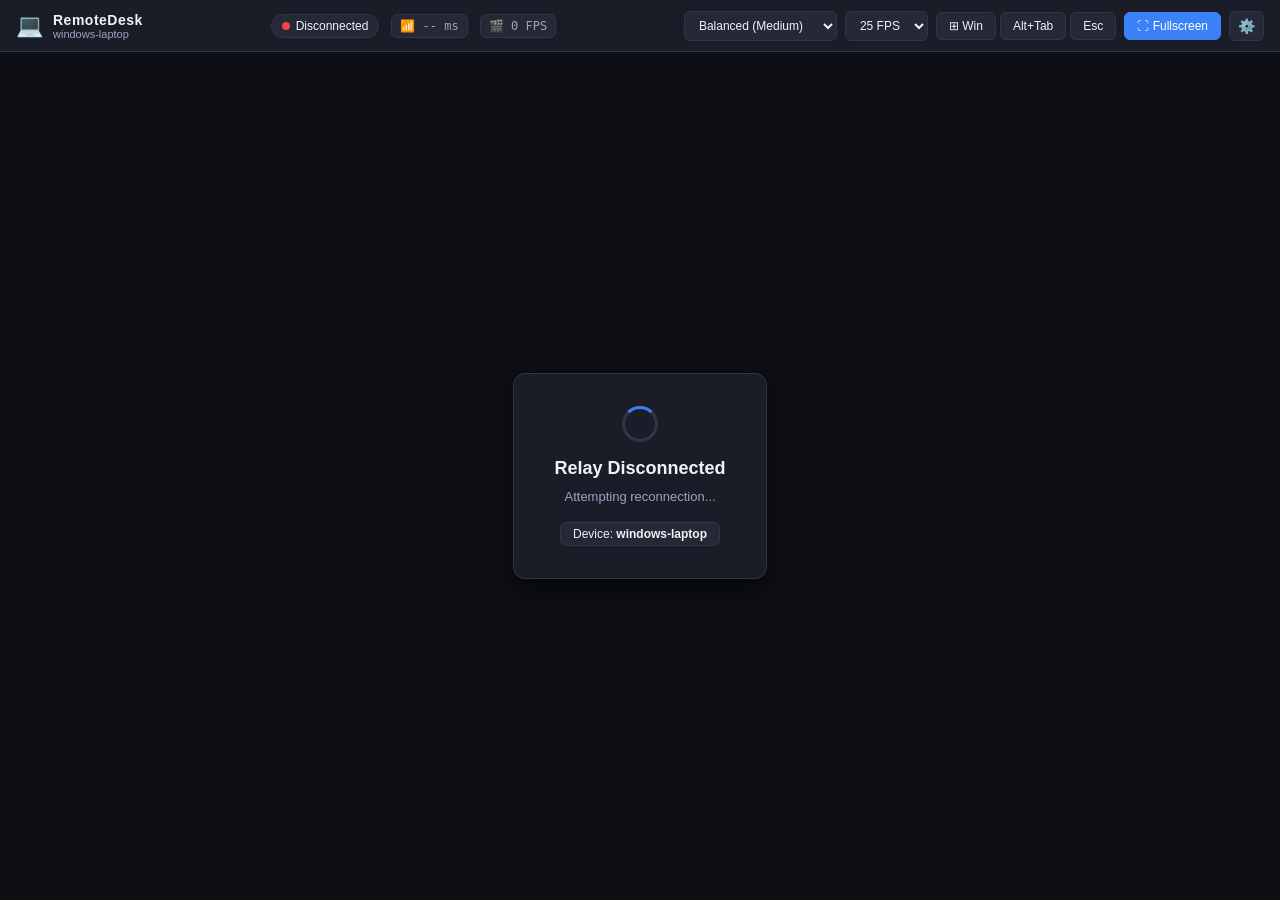
==== chrome_extension/viewer.html @ 0473828b "Initial commit of RemoteDesk" ====
<!DOCTYPE html>
<html lang="en">
<head>
  <meta charset="UTF-8">
  <meta name="viewport" content="width=device-width, initial-scale=1.0">
  <title>RemoteDesk - Unattended Remote Control</title>
  <link rel="stylesheet" href="viewer.css">
</head>
<body>
  <!-- Top Navigation Bar -->
  <header class="topbar">
    <div class="brand">
      <div class="logo-icon">💻</div>
      <div class="title-wrap">
        <span class="app-title">RemoteDesk</span>
        <span class="device-name" id="displayDeviceId">windows-laptop</span>
      </div>
    </div>

    <div class="stats-group">
      <span class="badge" id="statusBadge">
        <span class="dot"></span>
        <span id="statusText">Connecting...</span>
      </span>
      <span class="stat-pill" title="Round-trip latency">📶 <span id="pingVal">--</span> ms</span>
      <span class="stat-pill" title="Frames per second">🎬 <span id="fpsVal">0</span> FPS</span>
    </div>

    <div class="controls-group">
      <!-- Quality Selector -->
      <select id="qualitySelect" title="Stream Quality">
        <option value="low">Speed (Low Quality)</option>
        <option value="medium" selected>Balanced (Medium)</option>
        <option value="high">Clarity (High Quality)</option>
      </select>

      <!-- FPS Selector -->
      <select id="fpsSelect" title="Target FPS">
        <option value="15">15 FPS</option>
        <option value="25" selected>25 FPS</option>
        <option value="35">35 FPS</option>
      </select>

      <!-- Action Buttons -->
      <div class="quick-keys">
        <button class="btn btn-secondary" id="btnWinKey" title="Send Windows Key">⊞ Win</button>
        <button class="btn btn-secondary" id="btnAltTab" title="Send Alt+Tab">Alt+Tab</button>
        <button class="btn btn-secondary" id="btnEsc" title="Send Escape">Esc</button>
      </div>

      <button class="btn btn-primary" id="btnFullscreen" title="Toggle Fullscreen">⛶ Fullscreen</button>
      <button class="btn btn-icon" id="btnSettings" title="Connection Settings">⚙️</button>
    </div>
  </header>

  <!-- Screen Canvas Container -->
  <main class="viewer-container" id="viewerContainer">
    <div class="canvas-wrapper" id="canvasWrapper">
      <canvas id="screenCanvas" width="1920" height="1080" tabindex="0"></canvas>
    </div>

    <!-- Offline / Waiting Overlay -->
    <div class="overlay" id="offlineOverlay">
      <div class="overlay-card">
        <div class="spinner" id="overlaySpinner"></div>
        <h2 id="overlayTitle">Waiting for Windows Laptop...</h2>
        <p id="overlayMessage">Make sure the RemoteDesk Agent is running on the remote Windows machine.</p>
        <div class="device-tag">Device: <b id="overlayDeviceId">windows-laptop</b></div>
      </div>
    </div>
  </main>

  <!-- Settings Modal -->
  <div class="modal-backdrop" id="settingsModal">
    <div class="modal">
      <h3>Connection Settings</h3>
      <p class="modal-desc">Configure your remote device connection credentials.</p>
      
      <div class="form-group">
        <label for="inputRelayUrl">Relay Server URL</label>
        <input type="text" id="inputRelayUrl" placeholder="auto (current server)">
        <small>Leave empty to use the current host, or enter e.g. <code>wss://your-relay.com</code></small>
      </div>

      <div class="form-group">
        <label for="inputDeviceId">Device ID</label>
        <input type="text" id="inputDeviceId" value="windows-laptop" placeholder="e.g. my-laptop">
      </div>

      <div class="form-group">
        <label for="inputPin">Secret PIN / Password</label>
        <input type="password" id="inputPin" value="123456" placeholder="Enter PIN">
      </div>

      <div class="modal-actions">
        <button class="btn btn-secondary" id="btnCloseSettings">Cancel</button>
        <button class="btn btn-primary" id="btnSaveSettings">Save & Connect</button>
      </div>
    </div>
  </div>

  <script src="viewer.js"></script>
</body>
</html>
---- chrome_extension/viewer.css ----
:root {
  --bg-dark: #0f1117;
  --bg-card: #1a1d27;
  --bg-surface: #252936;
  --border-color: #313647;
  --text-main: #f0f2f8;
  --text-muted: #9ba3be;
  --accent-color: #3b82f6;
  --accent-hover: #2563eb;
  --success: #10b981;
  --warning: #f59e0b;
  --danger: #ef4444;
}

* {
  box-sizing: border-box;
  margin: 0;
  padding: 0;
}

body {
  font-family: -apple-system, BlinkMacSystemFont, "Segoe UI", Roboto, Helvetica, Arial, sans-serif;
  background-color: var(--bg-dark);
  color: var(--text-main);
  height: 100vh;
  display: flex;
  flex-direction: column;
  overflow: hidden;
  user-select: none;
}

/* Header Topbar */
.topbar {
  display: flex;
  align-items: center;
  justify-content: space-between;
  padding: 8px 16px;
  background-color: var(--bg-card);
  border-bottom: 1px solid var(--border-color);
  gap: 16px;
  z-index: 10;
  height: 52px;
}

.brand {
  display: flex;
  align-items: center;
  gap: 10px;
}

.logo-icon {
  font-size: 22px;
}

.title-wrap {
  display: flex;
  flex-direction: column;
}

.app-title {
  font-weight: 700;
  font-size: 14px;
  letter-spacing: 0.5px;
}

.device-name {
  font-size: 11px;
  color: var(--text-muted);
}

.stats-group {
  display: flex;
  align-items: center;
  gap: 12px;
}

.badge {
  display: flex;
  align-items: center;
  gap: 6px;
  padding: 4px 10px;
  border-radius: 999px;
  font-size: 12px;
  font-weight: 500;
  background-color: var(--bg-surface);
  border: 1px solid var(--border-color);
}

.dot {
  width: 8px;
  height: 8px;
  border-radius: 50%;
  background-color: var(--warning);
}

.badge.online .dot {
  background-color: var(--success);
  box-shadow: 0 0 8px rgba(16, 185, 129, 0.6);
}

.badge.offline .dot {
  background-color: var(--danger);
}

.badge.connecting .dot {
  background-color: var(--warning);
}

.stat-pill {
  font-size: 12px;
  color: var(--text-muted);
  background: var(--bg-surface);
  padding: 4px 8px;
  border-radius: 6px;
  border: 1px solid var(--border-color);
  font-family: monospace;
}

.controls-group {
  display: flex;
  align-items: center;
  gap: 8px;
}

.controls-group select {
  background: var(--bg-surface);
  color: var(--text-main);
  border: 1px solid var(--border-color);
  padding: 6px 10px;
  border-radius: 6px;
  font-size: 12px;
  cursor: pointer;
  outline: none;
}

.controls-group select:hover {
  border-color: var(--accent-color);
}

.quick-keys {
  display: flex;
  gap: 4px;
}

.btn {
  padding: 6px 12px;
  border-radius: 6px;
  border: 1px solid var(--border-color);
  font-size: 12px;
  font-weight: 500;
  cursor: pointer;
  outline: none;
  transition: all 0.15s ease;
  display: inline-flex;
  align-items: center;
  gap: 4px;
}

.btn-primary {
  background-color: var(--accent-color);
  color: white;
  border-color: var(--accent-color);
}

.btn-primary:hover {
  background-color: var(--accent-hover);
}

.btn-secondary {
  background-color: var(--bg-surface);
  color: var(--text-main);
}

.btn-secondary:hover {
  background-color: #2e3445;
  border-color: #4b5563;
}

.btn-icon {
  background-color: var(--bg-surface);
  border: 1px solid var(--border-color);
  padding: 6px 8px;
  font-size: 14px;
  border-radius: 6px;
  cursor: pointer;
}

.btn-icon:hover {
  background-color: #2e3445;
}

/* Viewer Container */
.viewer-container {
  flex: 1;
  position: relative;
  background-color: #000;
  display: flex;
  align-items: center;
  justify-content: center;
  overflow: hidden;
}

.canvas-wrapper {
  width: 100%;
  height: 100%;
  display: flex;
  align-items: center;
  justify-content: center;
}

#screenCanvas {
  max-width: 100%;
  max-height: 100%;
  object-fit: contain;
  display: block;
  cursor: crosshair;
  background-color: #050608;
  outline: none;
}

/* Overlay & Modals */
.overlay {
  position: absolute;
  inset: 0;
  background: rgba(15, 17, 23, 0.9);
  display: flex;
  align-items: center;
  justify-content: center;
  backdrop-filter: blur(8px);
  z-index: 5;
  transition: opacity 0.3s ease;
}

.overlay.hidden {
  display: none;
}

.overlay-card {
  background: var(--bg-card);
  border: 1px solid var(--border-color);
  padding: 32px 40px;
  border-radius: 12px;
  text-align: center;
  max-width: 440px;
  box-shadow: 0 10px 25px rgba(0, 0, 0, 0.5);
}

.spinner {
  width: 36px;
  height: 36px;
  border: 3px solid var(--border-color);
  border-top-color: var(--accent-color);
  border-radius: 50%;
  margin: 0 auto 16px auto;
  animation: spin 1s linear infinite;
}

@keyframes spin {
  to { transform: rotate(360deg); }
}

.overlay-card h2 {
  font-size: 18px;
  margin-bottom: 8px;
}

.overlay-card p {
  font-size: 13px;
  color: var(--text-muted);
  line-height: 1.5;
  margin-bottom: 16px;
}

.device-tag {
  display: inline-block;
  padding: 4px 12px;
  border-radius: 6px;
  background: var(--bg-surface);
  font-size: 12px;
  border: 1px solid var(--border-color);
}

/* Settings Modal */
.modal-backdrop {
  position: fixed;
  inset: 0;
  background: rgba(0, 0, 0, 0.7);
  backdrop-filter: blur(4px);
  display: flex;
  align-items: center;
  justify-content: center;
  z-index: 100;
  opacity: 0;
  pointer-events: none;
  transition: opacity 0.2s ease;
}

.modal-backdrop.show {
  opacity: 1;
  pointer-events: auto;
}

.modal {
  background: var(--bg-card);
  border: 1px solid var(--border-color);
  border-radius: 12px;
  padding: 24px;
  width: 90%;
  max-width: 420px;
  box-shadow: 0 16px 36px rgba(0, 0, 0, 0.6);
}

.modal h3 {
  font-size: 16px;
  margin-bottom: 4px;
}

.modal-desc {
  font-size: 12px;
  color: var(--text-muted);
  margin-bottom: 20px;
}

.form-group {
  margin-bottom: 16px;
  text-align: left;
}

.form-group label {
  display: block;
  font-size: 12px;
  font-weight: 500;
  margin-bottom: 6px;
  color: var(--text-main);
}

.form-group input {
  width: 100%;
  padding: 8px 12px;
  border-radius: 6px;
  border: 1px solid var(--border-color);
  background: var(--bg-surface);
  color: var(--text-main);
  font-size: 13px;
  outline: none;
}

.form-group input:focus {
  border-color: var(--accent-color);
}

.form-group small {
  display: block;
  margin-top: 4px;
  font-size: 11px;
  color: var(--text-muted);
}

.modal-actions {
  display: flex;
  justify-content: flex-end;
  gap: 10px;
  margin-top: 24px;
}
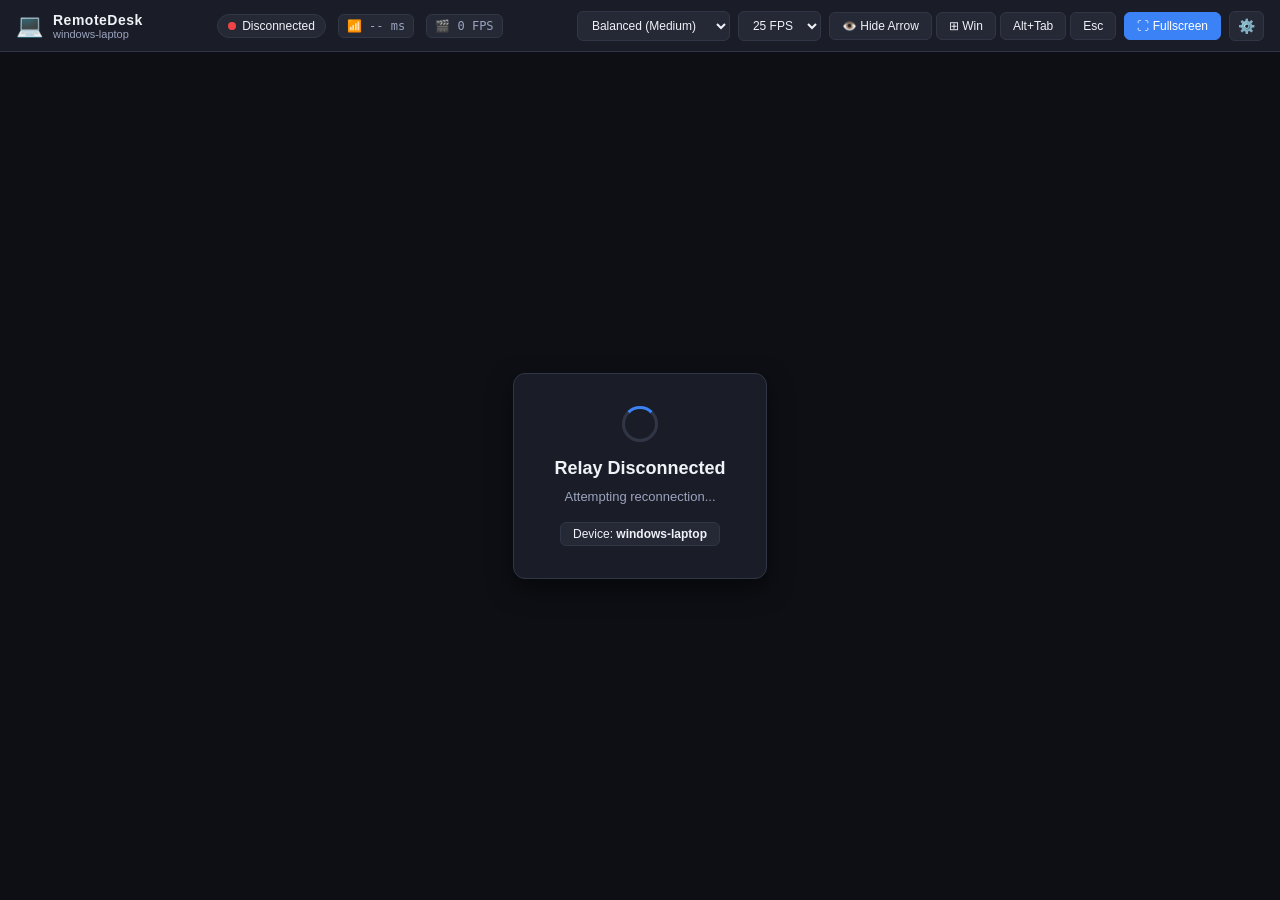
==== commit 4776bf3e: "Optimize stream bitrate, prevent disconnects, add cursor hide button" ====
--- a/chrome_extension/viewer.html
+++ b/chrome_extension/viewer.html
@@ -43,6 +43,7 @@
 
       <!-- Action Buttons -->
       <div class="quick-keys">
+        <button class="btn btn-secondary" id="btnToggleCursor" title="Hide/Show Local Mouse Arrow">👁️ Hide Arrow</button>
         <button class="btn btn-secondary" id="btnWinKey" title="Send Windows Key">⊞ Win</button>
         <button class="btn btn-secondary" id="btnAltTab" title="Send Alt+Tab">Alt+Tab</button>
         <button class="btn btn-secondary" id="btnEsc" title="Send Escape">Esc</button>
